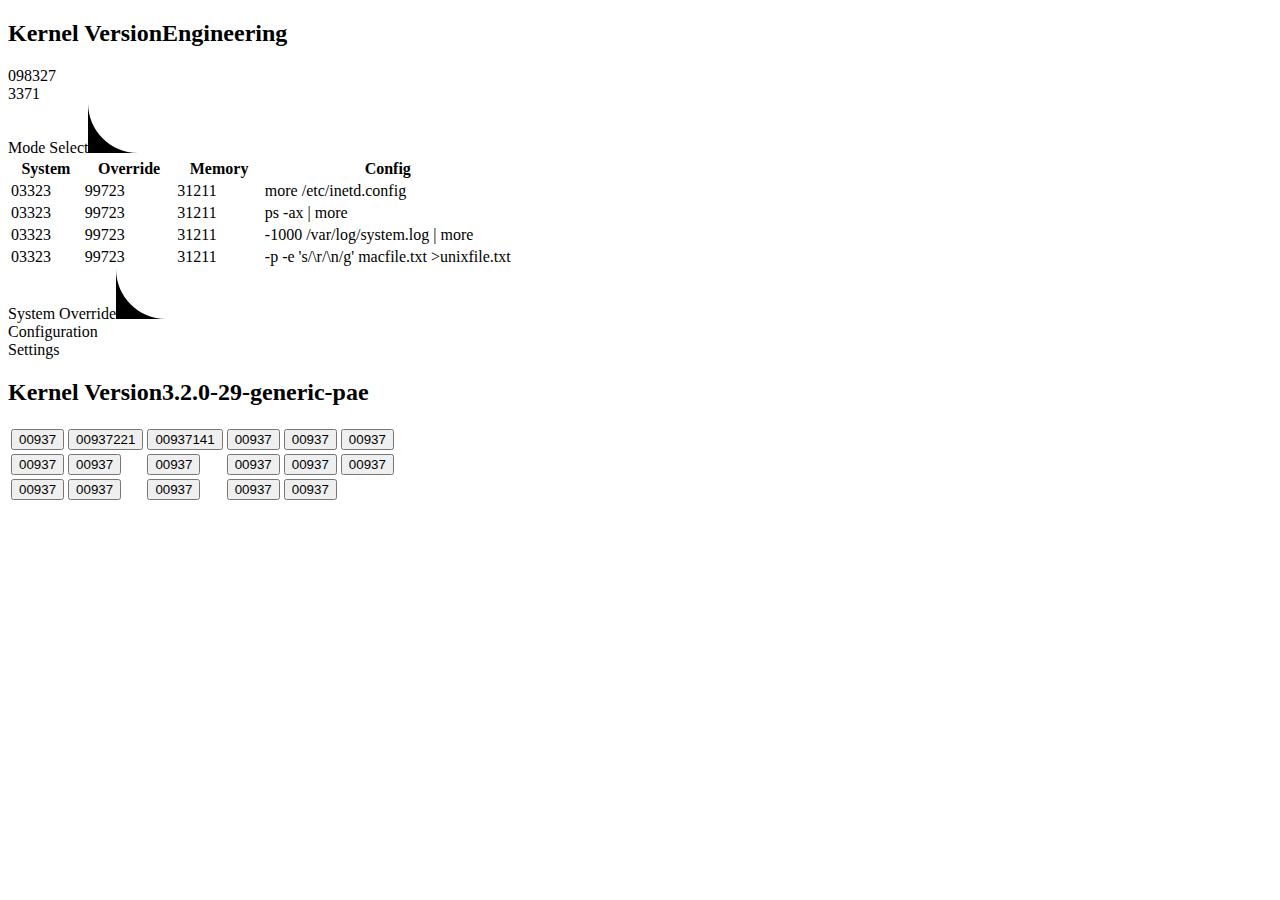
==== _compiled/index.html @ c1e01dda "First Commit" ====
<!DOCTYPE html><html lang="en-us" class="federation"><head><meta charset="utf-8"><meta name="viewport" content="initial-scale=1,user-scalable=yes"><meta name="description" content="LCARS Demo by Aaron Sarnat"><link rel="stylesheet" href="/css/styles.css"><link rel="apple-touch-icon" href="/img/apple-touch-icon.png"><link rel="shortcut icon" href="/img/favicon.png"><title>LCARS Demo</title></head><body>

<div class="container"><div class="flex-container"><section class="style-yellow bar-bottom bar-left"><h2 class="text-case-uppercase style-blue"><!--(style="font-size:4em; margin-bottom:.5em;")--><span class="subhead font-black font-bold">Kernel Version</span><span class="primary font-orange">Engineering</span><span class="end-cap"></span></h2><div class="section-row"><div class="menu"><div style="min-height: 1em" class="tab disabled color-1 align-v-bottom"><span>098327</span></div><div style="min-height: 1em" class="tab tappable beep2 color-3"><span>3371</span></div><div id="mode-toggle" style="min-height: 1em" class="tab tappable color-2 tail-connect"><span>Mode Select</span><svg viewBox="0 0 50 50" width="50px" height="50px"><path d="M0,0v50h50C22.4,50,0,27.6,0,0z"></path></svg></div></div><div class="content"><table><tr><th>System</th><th>Override</th><th>Memory</th><th style="width: 50%">Config</th></tr><tr><td>03323</td><td>99723</td><td>31211</td><td>more /etc/inetd.config</td></tr><tr><td>03323</td><td>99723</td><td>31211</td><td>ps -ax | more</td></tr><tr><td>03323</td><td>99723</td><td>31211</td><td>-1000 /var/log/system.log | more</td></tr><tr><td>03323</td><td>99723</td><td>31211</td><td>-p -e 's/\r/\n/g' macfile.txt >unixfile.txt</td></tr></table><div class="tail"><div class="bar color-2"></div><div class="bar color-1"></div></div></div></div></section><section style="flex: 1.8" class="style-yellow bar-top bar-left"><div class="section-row"><div class="menu"><div style="min-height: 1em" class="tab disabled color-1 align-v-bottom tail-connect"><span>System Override</span><svg viewBox="0 0 50 50" width="50px" height="50px"><path d="M0,0v50h50C22.4,50,0,27.6,0,0z"></path></svg></div><div style="min-height: 1em" class="tab tappable color-3"><span>Configuration</span></div><div style="max-height: 4em" class="tab tappable color-2 align-v-center"><span>Settings</span></div></div><div class="content"><h2 class="text-case-uppercase style-blue"><!--span.left-section--><span class="subhead font-black font-bold">Kernel Version</span><span class="primary font-orange text-case-normal">3.2.0-29-generic-pae</span><span class="end-cap"></span></h2><table class="button-grid"><tr><td><button class="btn tappable btn-round pipe-left"><span class="label-inner">00937</span></button></td><td><button class="btn tappable btn-round pipe-right"><span class="label-inner">00937</span><span class="label-outer">221</span></button></td><td><button class="btn tappable btn-round cap-left"><span class="label-inner">00937</span><span class="label-outer">141</span></button></td><td><button class="btn tappable btn-round cap-right"><span class="label-inner">00937</span></button></td><td><button class="btn tappable btn-round cap-left"><span class="label-inner">00937</span></button></td><td><button class="btn tappable btn-round"><span class="label-inner">00937</span></button></td></tr><tr><td><button class="btn tappable pipe-left pipe-right"><span class="label-inner">00937</span></button></td><td><button class="btn tappable pipe-left cap-right"><span class="label-inner">00937</span></button></td><td><button class="btn tappable cap-left pipe-right"><span class="label-inner">00937</span></button></td><td><button class="btn tappable"><span class="label-inner">00937</span></button></td><td><button class="btn tappable btn-round"><span class="label-inner">00937</span></button></td><td><button class="btn tappable btn-round cap-right"><span class="label-inner">00937</span></button></td></tr><tr><td><button class="btn tappable btn-round flat-right"><span class="label-inner">00937</span></button></td><td><button class="btn tappable btn-round flat-left"><span class="label-inner">00937</span></button></td><td><button class="btn tappable btn-round flat-right"><span class="label-inner">00937</span></button></td><td><button class="btn tappable btn-round flat-left"><span class="label-inner">00937</span></button></td><td><button class="btn tappable"><span class="label-inner">00937</span></button></td><td></td></tr></table><div class="tail"><div class="bar color-1"></div><div class="bar color-3"></div><div class="bar color-2"></div></div></div></div></section></div></div><!-- Javascript--><script src="/js/jquery-1.11.3.min.js"></script><script src="/js/lcars.js"></script><!-- Sounds--><audio id="beep1" src="/audio/beep1.wav" preload="auto"></audio><audio id="beep2" src="/audio/beep2.wav" preload="auto"></audio><audio id="disabled1" src="/audio/disabled1.wav" preload="auto"></audio><audio id="disabled2" src="/audio/disabled2.wav" preload="auto"></audio></body></html>
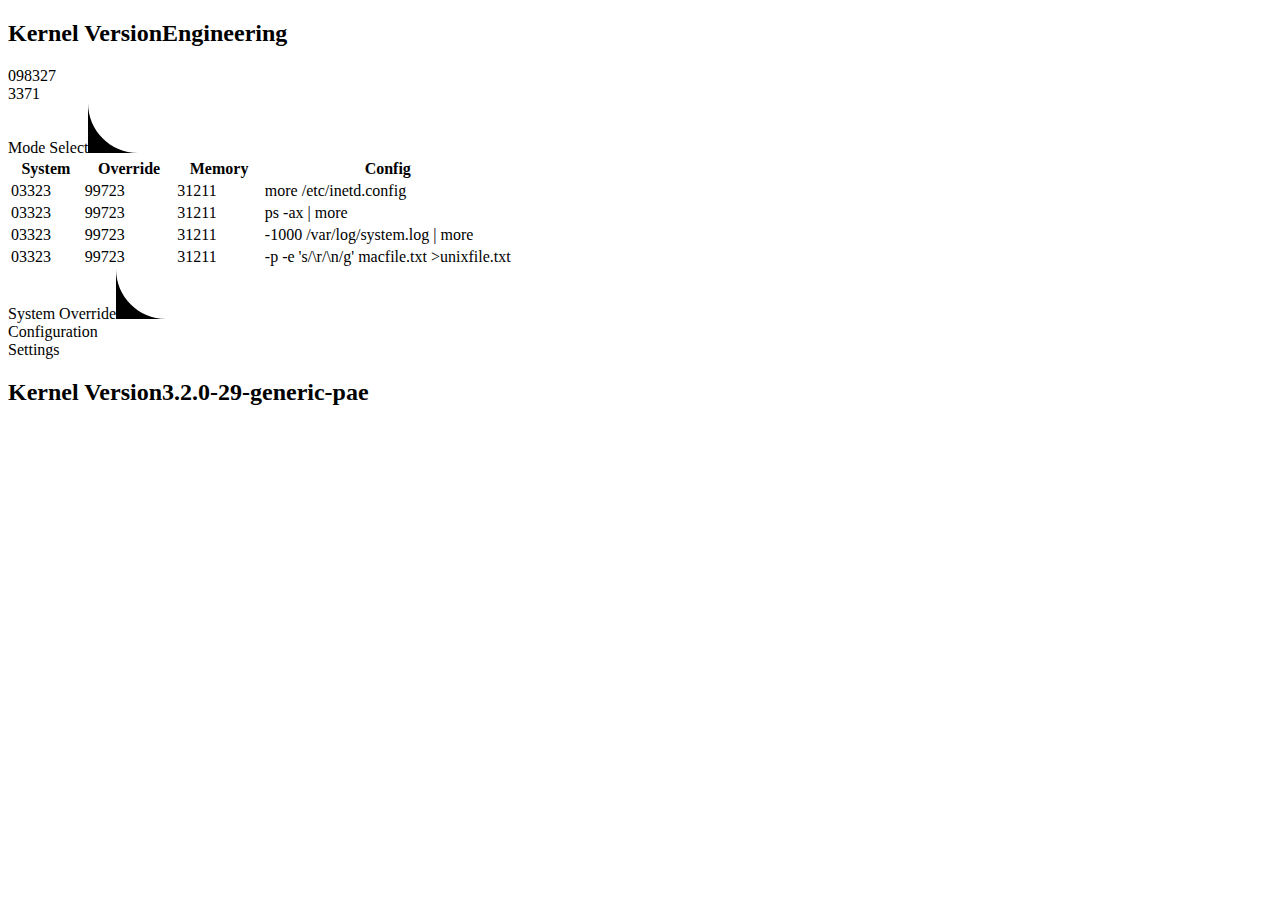
==== commit c8d79c5d: "Compiling last change" ====
--- a/_compiled/index.html
+++ b/_compiled/index.html
@@ -1,3 +1,3 @@
 <!DOCTYPE html><html lang="en-us" class="federation"><head><meta charset="utf-8"><meta name="viewport" content="initial-scale=1,user-scalable=yes"><meta name="description" content="LCARS Demo by Aaron Sarnat"><link rel="stylesheet" href="/css/styles.css"><link rel="apple-touch-icon" href="/img/apple-touch-icon.png"><link rel="shortcut icon" href="/img/favicon.png"><title>LCARS Demo</title></head><body>
 
-<div class="container"><div class="flex-container"><section class="style-yellow bar-bottom bar-left"><h2 class="text-case-uppercase style-blue"><!--(style="font-size:4em; margin-bottom:.5em;")--><span class="subhead font-black font-bold">Kernel Version</span><span class="primary font-orange">Engineering</span><span class="end-cap"></span></h2><div class="section-row"><div class="menu"><div style="min-height: 1em" class="tab disabled color-1 align-v-bottom"><span>098327</span></div><div style="min-height: 1em" class="tab tappable beep2 color-3"><span>3371</span></div><div id="mode-toggle" style="min-height: 1em" class="tab tappable color-2 tail-connect"><span>Mode Select</span><svg viewBox="0 0 50 50" width="50px" height="50px"><path d="M0,0v50h50C22.4,50,0,27.6,0,0z"></path></svg></div></div><div class="content"><table><tr><th>System</th><th>Override</th><th>Memory</th><th style="width: 50%">Config</th></tr><tr><td>03323</td><td>99723</td><td>31211</td><td>more /etc/inetd.config</td></tr><tr><td>03323</td><td>99723</td><td>31211</td><td>ps -ax | more</td></tr><tr><td>03323</td><td>99723</td><td>31211</td><td>-1000 /var/log/system.log | more</td></tr><tr><td>03323</td><td>99723</td><td>31211</td><td>-p -e 's/\r/\n/g' macfile.txt >unixfile.txt</td></tr></table><div class="tail"><div class="bar color-2"></div><div class="bar color-1"></div></div></div></div></section><section style="flex: 1.8" class="style-yellow bar-top bar-left"><div class="section-row"><div class="menu"><div style="min-height: 1em" class="tab disabled color-1 align-v-bottom tail-connect"><span>System Override</span><svg viewBox="0 0 50 50" width="50px" height="50px"><path d="M0,0v50h50C22.4,50,0,27.6,0,0z"></path></svg></div><div style="min-height: 1em" class="tab tappable color-3"><span>Configuration</span></div><div style="max-height: 4em" class="tab tappable color-2 align-v-center"><span>Settings</span></div></div><div class="content"><h2 class="text-case-uppercase style-blue"><!--span.left-section--><span class="subhead font-black font-bold">Kernel Version</span><span class="primary font-orange text-case-normal">3.2.0-29-generic-pae</span><span class="end-cap"></span></h2><table class="button-grid"><tr><td><button class="btn tappable btn-round pipe-left"><span class="label-inner">00937</span></button></td><td><button class="btn tappable btn-round pipe-right"><span class="label-inner">00937</span><span class="label-outer">221</span></button></td><td><button class="btn tappable btn-round cap-left"><span class="label-inner">00937</span><span class="label-outer">141</span></button></td><td><button class="btn tappable btn-round cap-right"><span class="label-inner">00937</span></button></td><td><button class="btn tappable btn-round cap-left"><span class="label-inner">00937</span></button></td><td><button class="btn tappable btn-round"><span class="label-inner">00937</span></button></td></tr><tr><td><button class="btn tappable pipe-left pipe-right"><span class="label-inner">00937</span></button></td><td><button class="btn tappable pipe-left cap-right"><span class="label-inner">00937</span></button></td><td><button class="btn tappable cap-left pipe-right"><span class="label-inner">00937</span></button></td><td><button class="btn tappable"><span class="label-inner">00937</span></button></td><td><button class="btn tappable btn-round"><span class="label-inner">00937</span></button></td><td><button class="btn tappable btn-round cap-right"><span class="label-inner">00937</span></button></td></tr><tr><td><button class="btn tappable btn-round flat-right"><span class="label-inner">00937</span></button></td><td><button class="btn tappable btn-round flat-left"><span class="label-inner">00937</span></button></td><td><button class="btn tappable btn-round flat-right"><span class="label-inner">00937</span></button></td><td><button class="btn tappable btn-round flat-left"><span class="label-inner">00937</span></button></td><td><button class="btn tappable"><span class="label-inner">00937</span></button></td><td></td></tr></table><div class="tail"><div class="bar color-1"></div><div class="bar color-3"></div><div class="bar color-2"></div></div></div></div></section></div></div><!-- Javascript--><script src="/js/jquery-1.11.3.min.js"></script><script src="/js/lcars.js"></script><!-- Sounds--><audio id="beep1" src="/audio/beep1.wav" preload="auto"></audio><audio id="beep2" src="/audio/beep2.wav" preload="auto"></audio><audio id="disabled1" src="/audio/disabled1.wav" preload="auto"></audio><audio id="disabled2" src="/audio/disabled2.wav" preload="auto"></audio></body></html>+<div class="container"><div class="flex-container"><section class="style-yellow bar-bottom bar-left"><h2 class="text-case-uppercase style-blue"><!--(style="font-size:4em; margin-bottom:.5em;")--><span class="subhead font-black font-bold">Kernel Version</span><span class="primary font-orange">Engineering</span><span class="end-cap"></span></h2><div class="section-row"><div class="menu"><div style="min-height: 1em" class="tab disabled color-1 align-v-bottom"><span>098327</span></div><div style="min-height: 1em" class="tab tappable beep2 color-3"><span>3371</span></div><div id="mode-toggle" style="min-height: 1em" class="tab tappable color-2 tail-connect"><span>Mode Select</span><svg viewBox="0 0 50 50" width="50px" height="50px"><path d="M0,0v50h50C22.4,50,0,27.6,0,0z"></path></svg></div></div><div class="content"><table><tr><th>System</th><th>Override</th><th>Memory</th><th style="width: 50%">Config</th></tr><tr><td>03323</td><td>99723</td><td>31211</td><td>more /etc/inetd.config</td></tr><tr><td>03323</td><td>99723</td><td>31211</td><td>ps -ax | more</td></tr><tr><td>03323</td><td>99723</td><td>31211</td><td>-1000 /var/log/system.log | more</td></tr><tr><td>03323</td><td>99723</td><td>31211</td><td>-p -e 's/\r/\n/g' macfile.txt >unixfile.txt</td></tr></table><div class="tail"><div class="bar color-2"></div><div class="bar color-1"></div></div></div></div></section><section style="flex: 1.8" class="style-yellow bar-top bar-left"><div class="section-row"><div class="menu"><div style="min-height: 1em" class="tab disabled color-1 align-v-bottom tail-connect"><span>System Override</span><svg viewBox="0 0 50 50" width="50px" height="50px"><path d="M0,0v50h50C22.4,50,0,27.6,0,0z"></path></svg></div><div style="min-height: 1em" class="tab tappable color-3"><span>Configuration</span></div><div style="max-height: 4em" class="tab tappable color-2 align-v-center"><span>Settings</span></div></div><div class="content"><h2 class="text-case-uppercase style-blue"><!--span.left-section--><span class="subhead font-black font-bold">Kernel Version</span><span class="primary font-orange text-case-normal">3.2.0-29-generic-pae</span><span class="end-cap"></span></h2><table style="display:none" class="button-grid"><tr><td><button class="btn tappable btn-round pipe-left"><span class="label-inner">00937</span></button></td><td><button class="btn tappable btn-round pipe-right"><span class="label-inner">00937</span><span class="label-outer">221</span></button></td><td><button class="btn tappable btn-round cap-left"><span class="label-inner">00937</span><span class="label-outer">141</span></button></td><td><button class="btn tappable btn-round cap-right"><span class="label-inner">00937</span></button></td><td><button class="btn tappable btn-round cap-left"><span class="label-inner">00937</span></button></td><td><button class="btn tappable btn-round"><span class="label-inner">00937</span></button></td></tr><tr><td><button class="btn tappable pipe-left pipe-right"><span class="label-inner">00937</span></button></td><td><button class="btn tappable pipe-left cap-right"><span class="label-inner">00937</span></button></td><td><button class="btn tappable cap-left pipe-right"><span class="label-inner">00937</span></button></td><td><button class="btn tappable"><span class="label-inner">00937</span></button></td><td><button class="btn tappable btn-round"><span class="label-inner">00937</span></button></td><td><button class="btn tappable btn-round cap-right"><span class="label-inner">00937</span></button></td></tr><tr><td><button class="btn tappable btn-round flat-right"><span class="label-inner">00937</span></button></td><td><button class="btn tappable btn-round flat-left"><span class="label-inner">00937</span></button></td><td><button class="btn tappable btn-round flat-right"><span class="label-inner">00937</span></button></td><td><button class="btn tappable btn-round flat-left"><span class="label-inner">00937</span></button></td><td><button class="btn tappable"><span class="label-inner">00937</span></button></td><td></td></tr></table><div class="tail"><div class="bar color-1"></div><div class="bar color-3"></div><div class="bar color-2"></div></div></div></div></section></div></div><!-- Javascript--><script src="/js/jquery-1.11.3.min.js"></script><script src="/js/lcars.js"></script><!-- Sounds--><audio id="beep1" src="/audio/beep1.wav" preload="auto"></audio><audio id="beep2" src="/audio/beep2.wav" preload="auto"></audio><audio id="disabled1" src="/audio/disabled1.wav" preload="auto"></audio><audio id="disabled2" src="/audio/disabled2.wav" preload="auto"></audio></body></html>